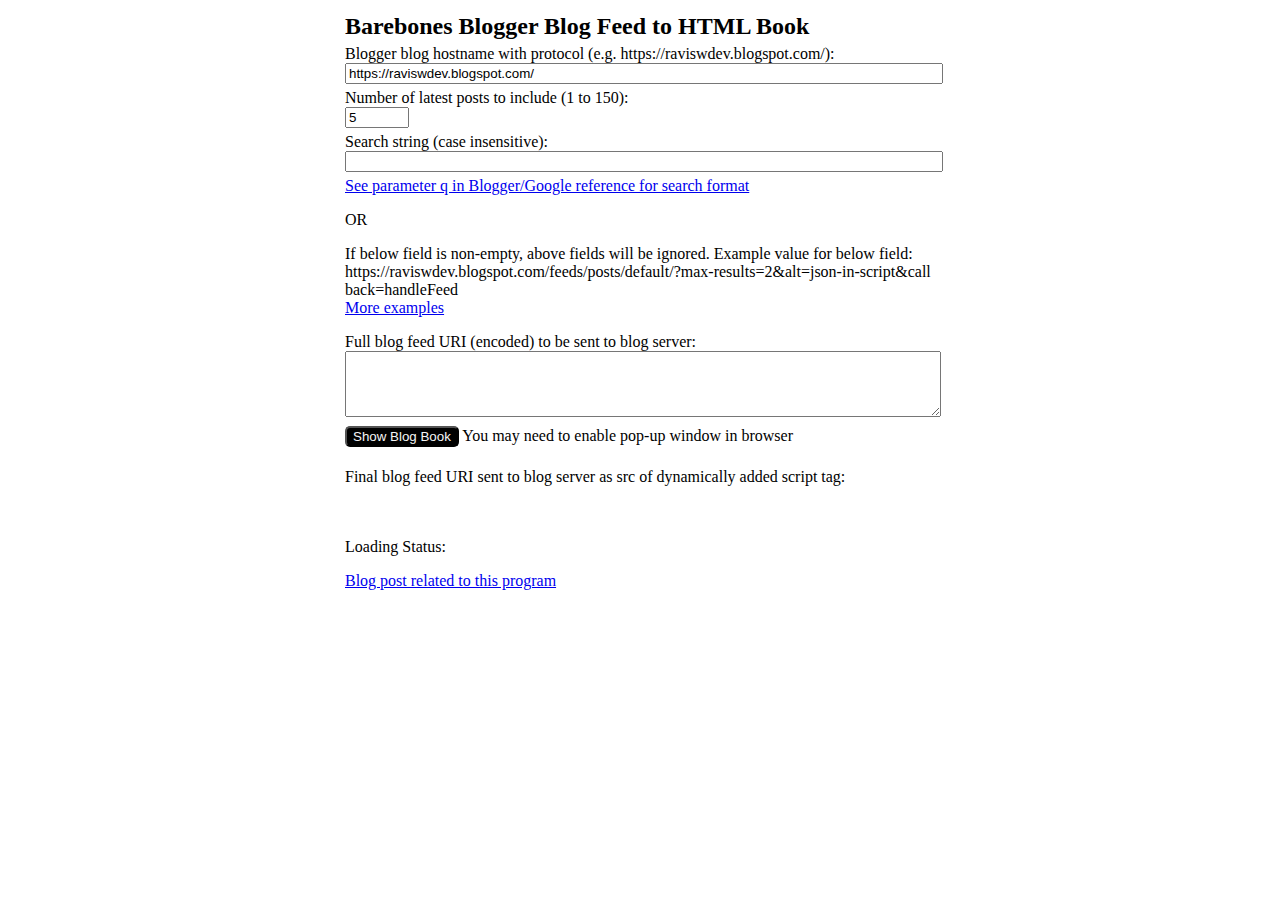
==== index.html @ 4e0e9d6c "Cleaned up code; added pub and upd date; impr. UI" ====
<!DOCTYPE html>
<html lang="en">
  <head>
    <meta charset="UTF-8" />
    <meta name="viewport" content="width=device-width, initial-scale=1.0" />
    <title>Barebones Blogger Blog Feed to HTML Book</title>
    <link rel="stylesheet" href="index.css" />
  </head>
  <body class="input-parameters">
    <main id="main" class="main-form">
      <form id="form">
        <h2>Barebones Blogger Blog Feed to HTML Book</h2>
        <div id="input-field-group">
          <label for="blog-protocol-hostname"
            >Blogger blog hostname with protocol (e.g.
            https://raviswdev.blogspot.com/):</label
          >
          <input
            type="text"
            id="blog-protocol-hostname"
            name="blog-protocol-hostname"
            value="https://raviswdev.blogspot.com/"
          /><br />
          <label for="num-posts"
            >Number of latest posts to include (1 to 150):</label
          ><br />
          <input
            type="number"
            id="num-posts"
            name="num-posts"
            min="1"
            max="150"
            value="5"
          /><br />
          <label for="search">Search string (case insensitive):</label><br />
          <input type="text" id="search" name="search" value="" />
          <a
            href="https://developers.google.com/gdata/docs/2.0/reference#Queries"
            target="_blank"
            >See parameter q in Blogger/Google reference for search format</a
          >
        </div>
        <p id="or">OR</p>
        <div id="input-field-group">
          <p>
            If below field is non-empty, above fields will be ignored. Example
            value for below field:<br />
            <span class="URI">
              https://raviswdev.blogspot.com/feeds/posts/default/?max-results=2&alt=json-in-script&callback=handleFeed </span
            ><br /><a
              href="https://raviswdev.blogspot.com/2024/04/example-values-full-blog-feed-uri.html"
              target="_blank"
              >More examples</a
            >
          </p>
          <label for="full-blog-feed-url"
            >Full blog feed URI (encoded) to be sent to blog server:</label
          ><br />
          <textarea
            id="full-blog-feed-url"
            name="full-blog-feed-url"
            rows="4"
          ></textarea>
          <br />
        </div>
        <input type="submit" id="show-blog-book" value="Show Blog Book" />
        <span>You may need to enable pop-up window in browser</span>
        <p>
          Final blog feed URI sent to blog server as src of dynamically added
          script tag:<br />
          <span id="blog-feed-req-final" class="URI"><br /><br /></span>
        </p>
        <p>Loading Status: <span id="form-alert" class="form-alert"></span></p>
        <p>
          <a
            href="https://raviswdev.blogspot.com/2024/04/barebones-blogger-blog-feed-to-html.html"
            target="_blank"
            >Blog post related to this program</a
          >
        </p>
      </form>
    </main>
    <script src="script.js"></script>
  </body>
</html>
---- index.css ----
.input-parameters {
  display: flex;
  justify-content: center;
  align-items: center;
}

.main-form {
  width: 70%;
  max-width: 590px;
}

form h2 {
  margin-top: 5px;
  margin-bottom: 5px;
}

form input,
form textarea {
  margin-bottom: 5px;
}

.URI {
  word-break: break-all;
}

form input[type="text"],
form textarea {
  width: 100%;
}

.form-alert {
  word-break: normal;
}

form input[type="submit"],
.save-btn {
  color: whitesmoke;
  background-color: black;
  border-radius: 5px;
}

form input[type="submit"]:hover,
.save-btn:hover {
  color: black;
  background-color: whitesmoke;
}

form input[type="submit"]:active,
.save-btn:active {
  transform: scale(0.95);
}

.blogbook {
  padding-left: 20px;
  padding-right: 20px;
  display: flex;
  justify-content: center;
  align-items: center;
  overflow-wrap: break-word;
  word-break: break-word;
  word-wrap: break-word;
}

.main-book {
  max-width: 1200px;
}

.main-book img {
  max-width: 90%;
}

/* Below main-form width specifications are little arbitrary. But as they seem to work well, I am currently
not analyzing it and coming up with more standard breakpoints and some calculations on what the width 
percentage should be for each break point. */
@media screen and (max-width: 600px) {
  .main-form {
    width: 80%;
  }
}

@media screen and (max-width: 490px) {
  .main-form {
    width: 90%;
  }
}

@media screen and (max-width: 375px) {
  .main-form {
    width: 95%;
  }
}
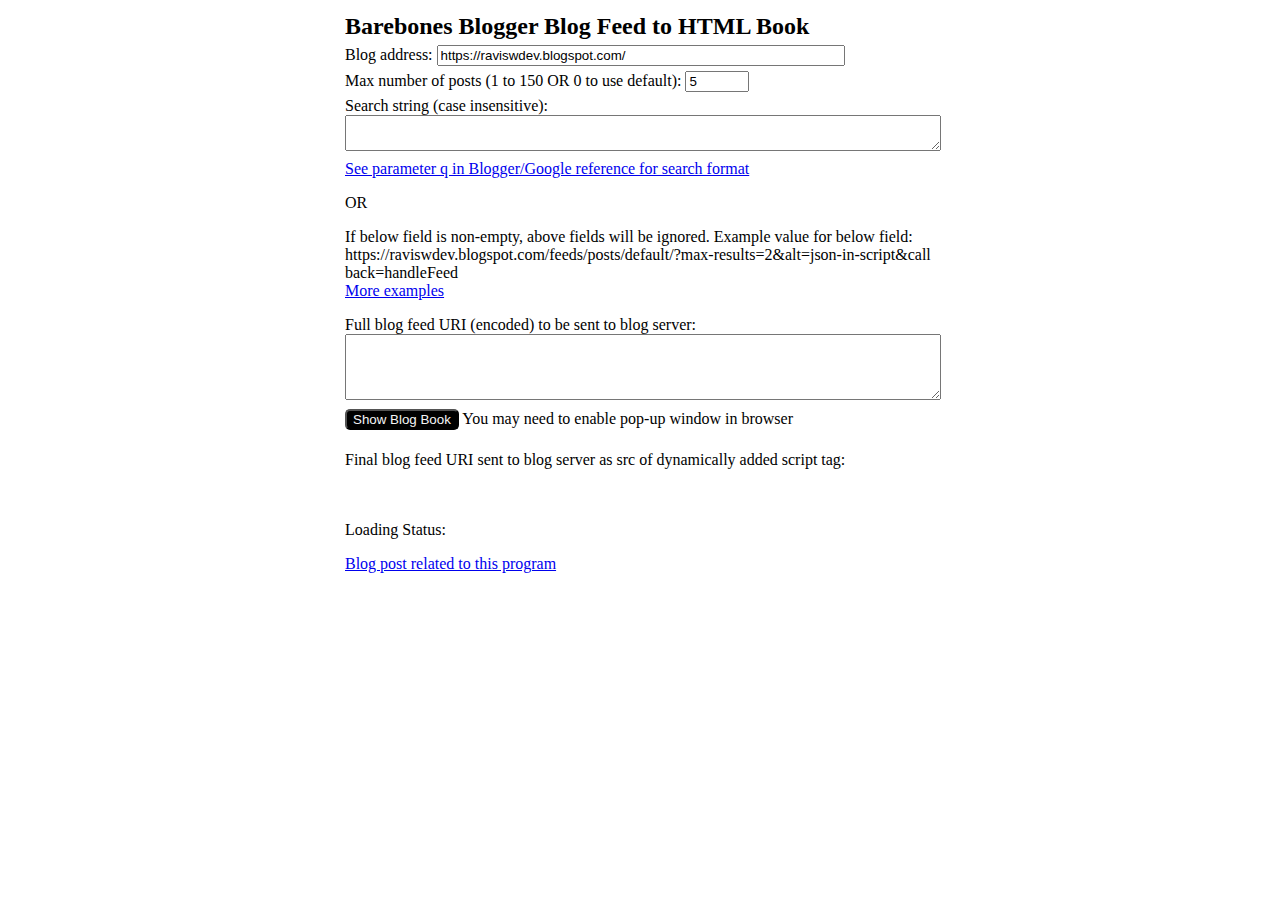
==== commit dcf4505f: "max-posts now optional; search textarea; reduced blog address label and field size" ====
--- a/index.html
+++ b/index.html
@@ -11,10 +11,8 @@
       <form id="form">
         <h2>Barebones Blogger Blog Feed to HTML Book</h2>
         <div id="input-field-group">
-          <label for="blog-protocol-hostname"
-            >Blogger blog hostname with protocol (e.g.
-            https://raviswdev.blogspot.com/):</label
-          >
+          <label for="blog-protocol-hostname">Blog address:</label>
+          <!-- size="40" -->
           <input
             type="text"
             id="blog-protocol-hostname"
@@ -22,18 +20,18 @@
             value="https://raviswdev.blogspot.com/"
           /><br />
           <label for="num-posts"
-            >Number of latest posts to include (1 to 150):</label
-          ><br />
+            >Max number of posts (1 to 150 OR 0 to use default):</label
+          >
           <input
             type="number"
             id="num-posts"
             name="num-posts"
-            min="1"
+            min="0"
             max="150"
             value="5"
           /><br />
           <label for="search">Search string (case insensitive):</label><br />
-          <input type="text" id="search" name="search" value="" />
+          <textarea id="search" name="search" rows="2"></textarea><br />
           <a
             href="https://developers.google.com/gdata/docs/2.0/reference#Queries"
             target="_blank"
--- a/index.css
+++ b/index.css
@@ -23,10 +23,19 @@
   word-break: break-all;
 }
 
-form input[type="text"],
+#search,
+#full-blog-feed-url {
+  width: 100%;
+}
+
+#blog-protocol-hostname {
+  width: 400px;
+}
+
+/* form input[type="text"],
 form textarea {
   width: 100%;
-}
+} */
 
 .form-alert {
   word-break: normal;
@@ -82,6 +91,9 @@
   .main-form {
     width: 90%;
   }
+  #blog-protocol-hostname {
+    width: 100%;
+  }
 }
 
 @media screen and (max-width: 375px) {
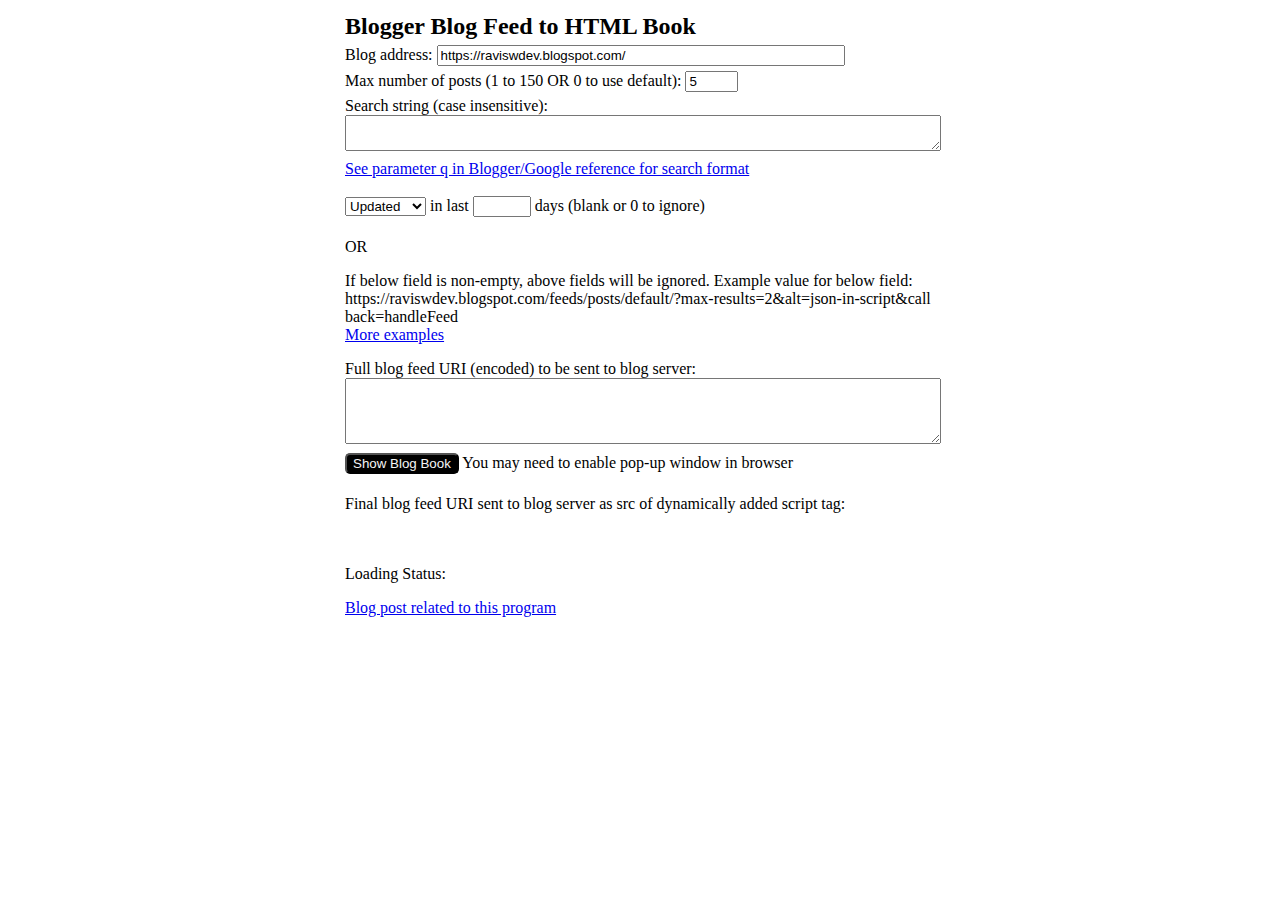
==== commit c4339cb4: "published/updated date range added" ====
--- a/index.html
+++ b/index.html
@@ -3,13 +3,13 @@
   <head>
     <meta charset="UTF-8" />
     <meta name="viewport" content="width=device-width, initial-scale=1.0" />
-    <title>Barebones Blogger Blog Feed to HTML Book</title>
+    <title>Blogger Blog Feed to HTML Book</title>
     <link rel="stylesheet" href="index.css" />
   </head>
   <body class="input-parameters">
     <main id="main" class="main-form">
       <form id="form">
-        <h2>Barebones Blogger Blog Feed to HTML Book</h2>
+        <h2>Blogger Blog Feed to HTML Book</h2>
         <div id="input-field-group">
           <label for="blog-protocol-hostname">Blog address:</label>
           <!-- size="40" -->
@@ -37,6 +37,25 @@
             target="_blank"
             >See parameter q in Blogger/Google reference for search format</a
           >
+          <br /><br />
+          <!-- <input type="checkbox" id="updated" name="updated" value="updated" />
+          <label for="updated"> Updated in last</label> -->
+          <!-- <input
+            type="radio"
+            id="published"
+            name="date-type"
+            value="published"
+          />
+          <label for="published">Published</label>
+          <input type="radio" id="updated" name="date-type" value="updated" />
+          <label for="updated">Updated</label> -->
+          <select name="date-range-type" id="date-range-type">
+            <option value="updated">Updated</option>
+            <option value="published">Published</option>
+          </select>
+          <span>in last</span>
+          <input type="number" id="days" name="days" />
+          <label for="days">days (blank or 0 to ignore)</label><br />
         </div>
         <p id="or">OR</p>
         <div id="input-field-group">
--- a/index.css
+++ b/index.css
@@ -32,6 +32,19 @@
   width: 400px;
 }
 
+/* #published,
+#updated {
+  display: inline;
+  margin-right: 2px;
+} */
+
+#num-posts {
+  width: 45px;
+}
+
+#days {
+  width: 50px;
+}
 /* form input[type="text"],
 form textarea {
   width: 100%;
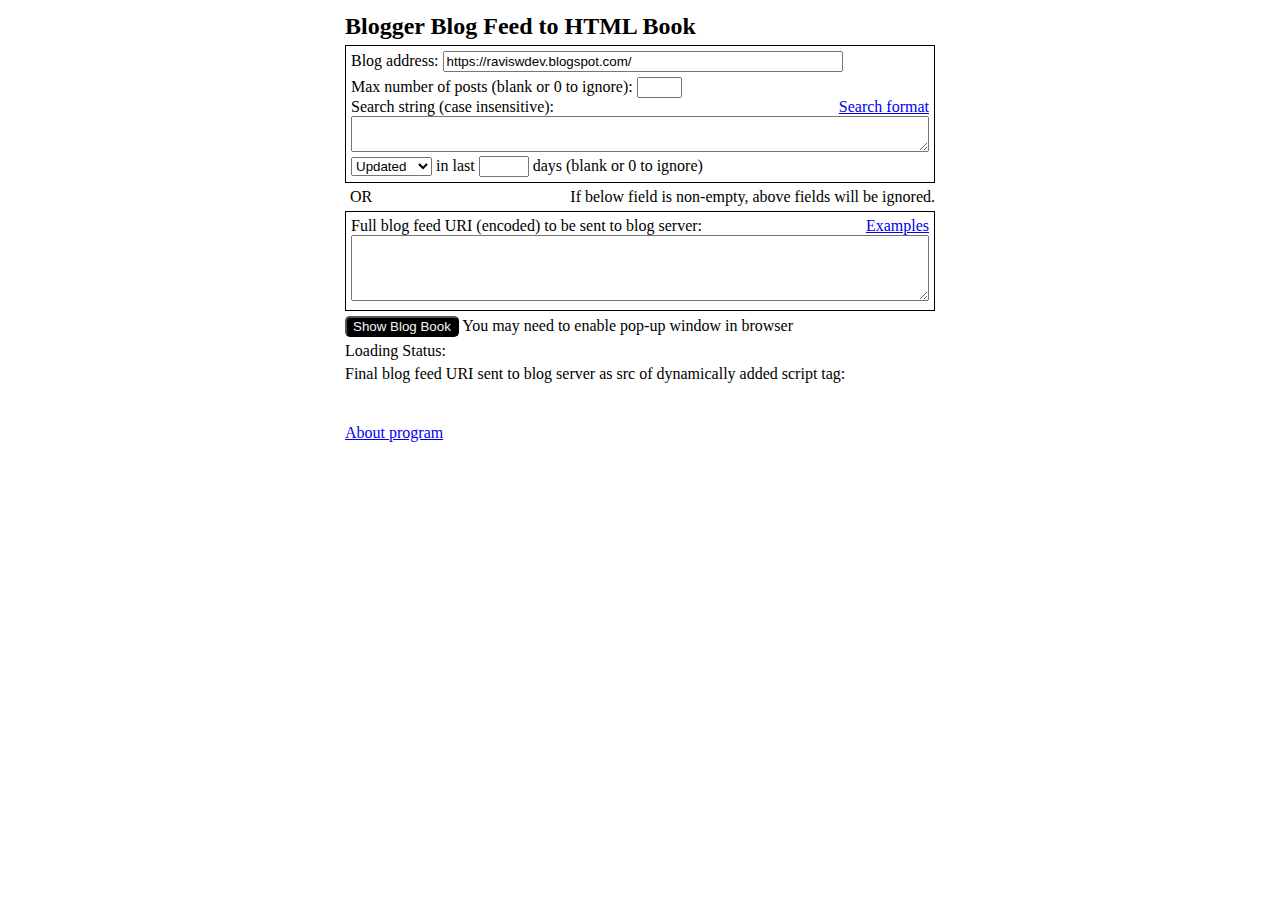
==== commit 0421ada8: "Reduced vertical size of form by rearranging fields/elms; Added group box border" ====
--- a/index.html
+++ b/index.html
@@ -10,9 +10,8 @@
     <main id="main" class="main-form">
       <form id="form">
         <h2>Blogger Blog Feed to HTML Book</h2>
-        <div id="input-field-group">
+        <div class="input-field-group">
           <label for="blog-protocol-hostname">Blog address:</label>
-          <!-- size="40" -->
           <input
             type="text"
             id="blog-protocol-hostname"
@@ -20,35 +19,25 @@
             value="https://raviswdev.blogspot.com/"
           /><br />
           <label for="num-posts"
-            >Max number of posts (1 to 150 OR 0 to use default):</label
+            >Max number of posts (blank or 0 to ignore):</label
           >
+          <!-- value="5" -->
           <input
             type="number"
             id="num-posts"
             name="num-posts"
             min="0"
             max="150"
-            value="5"
           /><br />
-          <label for="search">Search string (case insensitive):</label><br />
-          <textarea id="search" name="search" rows="2"></textarea><br />
+          <label for="search">Search string (case insensitive):</label>
           <a
             href="https://developers.google.com/gdata/docs/2.0/reference#Queries"
             target="_blank"
-            >See parameter q in Blogger/Google reference for search format</a
+            class="float-right"
+            >Search format</a
           >
-          <br /><br />
-          <!-- <input type="checkbox" id="updated" name="updated" value="updated" />
-          <label for="updated"> Updated in last</label> -->
-          <!-- <input
-            type="radio"
-            id="published"
-            name="date-type"
-            value="published"
-          />
-          <label for="published">Published</label>
-          <input type="radio" id="updated" name="date-type" value="updated" />
-          <label for="updated">Updated</label> -->
+          <br />
+          <textarea id="search" name="search" rows="2"></textarea><br />
           <select name="date-range-type" id="date-range-type">
             <option value="updated">Updated</option>
             <option value="published">Published</option>
@@ -57,43 +46,60 @@
           <input type="number" id="days" name="days" />
           <label for="days">days (blank or 0 to ignore)</label><br />
         </div>
-        <p id="or">OR</p>
-        <div id="input-field-group">
-          <p>
-            If below field is non-empty, above fields will be ignored. Example
-            value for below field:<br />
-            <span class="URI">
+        <p class="or">
+          OR
+          <!-- <span
+            >If below field is non-empty, above fields will be ignored.</span
+          > -->
+          <span class="float-right"
+            >If below field is non-empty, above fields will be ignored.</span
+          >
+        </p>
+        <div class="input-field-group clear-right">
+          <!-- <div> -->
+          <!-- If below field is non-empty, above fields will be ignored. -->
+          <!-- Example
+            value for below field:<br /> -->
+          <!-- <span class="URI">
               https://raviswdev.blogspot.com/feeds/posts/default/?max-results=2&alt=json-in-script&callback=handleFeed </span
-            ><br /><a
-              href="https://raviswdev.blogspot.com/2024/04/example-values-full-blog-feed-uri.html"
-              target="_blank"
-              >More examples</a
-            >
-          </p>
+            > -->
+          <!-- </div> -->
           <label for="full-blog-feed-url"
             >Full blog feed URI (encoded) to be sent to blog server:</label
-          ><br />
+          >
+          <a
+            href="https://raviswdev.blogspot.com/2024/04/example-values-full-blog-feed-uri.html"
+            target="_blank"
+            class="float-right"
+            >Examples</a
+          >
+          <!-- <br /> -->
           <textarea
             id="full-blog-feed-url"
             name="full-blog-feed-url"
             rows="4"
           ></textarea>
-          <br />
         </div>
         <input type="submit" id="show-blog-book" value="Show Blog Book" />
         <span>You may need to enable pop-up window in browser</span>
+        <p>Loading Status: <span id="form-alert" class="form-alert"></span></p>
         <p>
           Final blog feed URI sent to blog server as src of dynamically added
           script tag:<br />
           <span id="blog-feed-req-final" class="URI"><br /><br /></span>
         </p>
-        <p>Loading Status: <span id="form-alert" class="form-alert"></span></p>
         <p>
           <a
             href="https://raviswdev.blogspot.com/2024/04/barebones-blogger-blog-feed-to-html.html"
             target="_blank"
-            >Blog post related to this program</a
+            >About program</a
           >
+          <!-- <a
+            href="https://raviswdev.blogspot.com/2024/04/barebones-blogger-blog-feed-to-html.html"
+            target="_blank"
+            class="float-right vertically-center"
+            >About</a
+          > -->
         </p>
       </form>
     </main>
--- a/index.css
+++ b/index.css
@@ -9,14 +9,34 @@
   max-width: 590px;
 }
 
-form h2 {
+/* form h2 {
+  display: inline-block;
+} */
+
+form h2,
+form p {
   margin-top: 5px;
   margin-bottom: 5px;
 }
 
+.input-field-group {
+  border: 1px solid;
+  padding-left: 5px;
+  padding-right: 5px;
+  padding-top: 5px;
+  padding-bottom: 5px;
+}
+
+.or {
+  margin-top: 5px;
+  margin-bottom: 5px;
+  margin-left: 5px;
+}
+
 form input,
 form textarea {
-  margin-bottom: 5px;
+  box-sizing: border-box;
+  /* margin-bottom: 5px; */
 }
 
 .URI {
@@ -32,26 +52,32 @@
   width: 400px;
 }
 
-/* #published,
-#updated {
-  display: inline;
-  margin-right: 2px;
-} */
-
 #num-posts {
   width: 45px;
+  margin-top: 5px;
 }
 
 #days {
   width: 50px;
 }
-/* form input[type="text"],
-form textarea {
-  width: 100%;
+
+.float-right {
+  float: right;
+}
+
+.clear-right {
+  clear: right;
+}
+/* .vertically-center {
+  vertical-align: middle;
 } */
 
 .form-alert {
   word-break: normal;
+}
+
+form input[type="submit"] {
+  margin-top: 5px;
 }
 
 form input[type="submit"],
@@ -98,14 +124,14 @@
   .main-form {
     width: 80%;
   }
+  #blog-protocol-hostname {
+    width: 100%;
+  }
 }
 
 @media screen and (max-width: 490px) {
   .main-form {
     width: 90%;
-  }
-  #blog-protocol-hostname {
-    width: 100%;
   }
 }
 
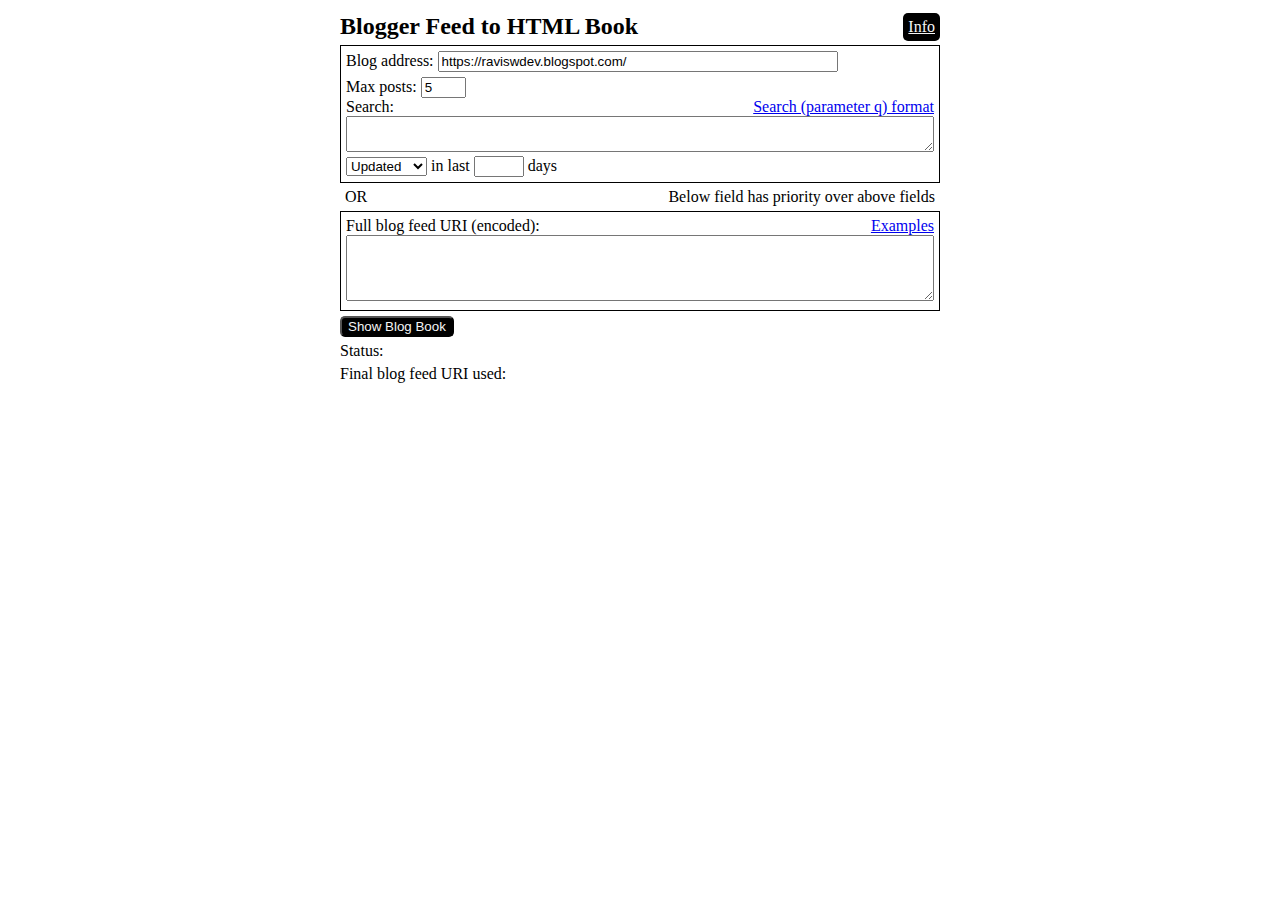
==== commit 63087a55: "Shorter form labels; Impr. UI; Cleaned code" ====
--- a/index.html
+++ b/index.html
@@ -3,13 +3,21 @@
   <head>
     <meta charset="UTF-8" />
     <meta name="viewport" content="width=device-width, initial-scale=1.0" />
-    <title>Blogger Blog Feed to HTML Book</title>
+    <title>Blogger Feed to HTML Book</title>
     <link rel="stylesheet" href="index.css" />
   </head>
   <body class="input-parameters">
     <main id="main" class="main-form">
       <form id="form">
-        <h2>Blogger Blog Feed to HTML Book</h2>
+        <header>
+          <h2>Blogger Feed to HTML Book</h2>
+          <a
+            class="info"
+            href="https://raviswdev.blogspot.com/2024/04/barebones-blogger-blog-feed-to-html.html"
+            target="_blank"
+            >Info</a
+          >
+        </header>
         <div class="input-field-group">
           <label for="blog-protocol-hostname">Blog address:</label>
           <input
@@ -18,23 +26,21 @@
             name="blog-protocol-hostname"
             value="https://raviswdev.blogspot.com/"
           /><br />
-          <label for="num-posts"
-            >Max number of posts (blank or 0 to ignore):</label
-          >
-          <!-- value="5" -->
+          <label for="num-posts">Max posts:</label>
           <input
             type="number"
             id="num-posts"
             name="num-posts"
             min="0"
             max="150"
+            value="5"
           /><br />
-          <label for="search">Search string (case insensitive):</label>
+          <label for="search">Search:</label>
           <a
             href="https://developers.google.com/gdata/docs/2.0/reference#Queries"
             target="_blank"
             class="float-right"
-            >Search format</a
+            >Search (parameter q) format</a
           >
           <br />
           <textarea id="search" name="search" rows="2"></textarea><br />
@@ -44,36 +50,22 @@
           </select>
           <span>in last</span>
           <input type="number" id="days" name="days" />
-          <label for="days">days (blank or 0 to ignore)</label><br />
+          <label for="days">days</label><br />
         </div>
         <p class="or">
           OR
-          <!-- <span
-            >If below field is non-empty, above fields will be ignored.</span
-          > -->
           <span class="float-right"
-            >If below field is non-empty, above fields will be ignored.</span
+            >Below field has priority over above fields</span
           >
         </p>
         <div class="input-field-group clear-right">
-          <!-- <div> -->
-          <!-- If below field is non-empty, above fields will be ignored. -->
-          <!-- Example
-            value for below field:<br /> -->
-          <!-- <span class="URI">
-              https://raviswdev.blogspot.com/feeds/posts/default/?max-results=2&alt=json-in-script&callback=handleFeed </span
-            > -->
-          <!-- </div> -->
-          <label for="full-blog-feed-url"
-            >Full blog feed URI (encoded) to be sent to blog server:</label
-          >
+          <label for="full-blog-feed-url">Full blog feed URI (encoded):</label>
           <a
             href="https://raviswdev.blogspot.com/2024/04/example-values-full-blog-feed-uri.html"
             target="_blank"
             class="float-right"
             >Examples</a
           >
-          <!-- <br /> -->
           <textarea
             id="full-blog-feed-url"
             name="full-blog-feed-url"
@@ -81,25 +73,10 @@
           ></textarea>
         </div>
         <input type="submit" id="show-blog-book" value="Show Blog Book" />
-        <span>You may need to enable pop-up window in browser</span>
-        <p>Loading Status: <span id="form-alert" class="form-alert"></span></p>
+        <p>Status: <span id="form-alert" class="form-alert"></span></p>
         <p>
-          Final blog feed URI sent to blog server as src of dynamically added
-          script tag:<br />
+          Final blog feed URI used:<br />
           <span id="blog-feed-req-final" class="URI"><br /><br /></span>
-        </p>
-        <p>
-          <a
-            href="https://raviswdev.blogspot.com/2024/04/barebones-blogger-blog-feed-to-html.html"
-            target="_blank"
-            >About program</a
-          >
-          <!-- <a
-            href="https://raviswdev.blogspot.com/2024/04/barebones-blogger-blog-feed-to-html.html"
-            target="_blank"
-            class="float-right vertically-center"
-            >About</a
-          > -->
         </p>
       </form>
     </main>
--- a/index.css
+++ b/index.css
@@ -6,12 +6,21 @@
 
 .main-form {
   width: 70%;
-  max-width: 590px;
+  max-width: 600px;
 }
 
-/* form h2 {
-  display: inline-block;
-} */
+header {
+  display: flex;
+  justify-content: space-between;
+  align-items: center;
+}
+
+.info {
+  background-color: black;
+  color: whitesmoke;
+  padding: 5px;
+  border-radius: 5px;
+}
 
 form h2,
 form p {
@@ -21,31 +30,20 @@
 
 .input-field-group {
   border: 1px solid;
-  padding-left: 5px;
-  padding-right: 5px;
-  padding-top: 5px;
-  padding-bottom: 5px;
+  padding: 5px;
 }
 
 .or {
-  margin-top: 5px;
-  margin-bottom: 5px;
-  margin-left: 5px;
+  margin: 5px;
+}
+
+.or span {
+  margin-left: 20px;
 }
 
 form input,
 form textarea {
   box-sizing: border-box;
-  /* margin-bottom: 5px; */
-}
-
-.URI {
-  word-break: break-all;
-}
-
-#search,
-#full-blog-feed-url {
-  width: 100%;
 }
 
 #blog-protocol-hostname {
@@ -68,9 +66,15 @@
 .clear-right {
   clear: right;
 }
-/* .vertically-center {
-  vertical-align: middle;
-} */
+
+#search,
+#full-blog-feed-url {
+  width: 100%;
+}
+
+.URI {
+  word-break: break-all;
+}
 
 .form-alert {
   word-break: normal;
@@ -117,26 +121,22 @@
   max-width: 90%;
 }
 
-/* Below main-form width specifications are little arbitrary. But as they seem to work well, I am currently
-not analyzing it and coming up with more standard breakpoints and some calculations on what the width 
-percentage should be for each break point. */
-@media screen and (max-width: 600px) {
+/* At window/screen width lesser than around 900px the form width would start reducing as its percentage width (70%) of
+window combined with form max-width (600px) limits wound start getting crossed. To avoid form width reducing in this
+case, we use media query to increase form width to 100%. Eventually when window width gets lesser than 616px (8px
+margin on left and right of body element of which form is a descendant), the form width starts reducing in tandem
+with window width. */
+@media screen and (max-width: 900px) {
   .main-form {
-    width: 80%;
+    width: 100%;
   }
+}
+
+/* blog-protocol-hostname (blog address field id) width is set to 400 px. It has to be set to 100% of parent width after
+screen width reduces to around 428px (8px margin left and right for body + div border 0.8px left and right and padding
+5px left and right: 16+1.6+10=27.6). Otherwise the field outline extends beyond its container div. */
+@media screen and (max-width: 428px) {
   #blog-protocol-hostname {
     width: 100%;
   }
 }
-
-@media screen and (max-width: 490px) {
-  .main-form {
-    width: 90%;
-  }
-}
-
-@media screen and (max-width: 375px) {
-  .main-form {
-    width: 95%;
-  }
-}
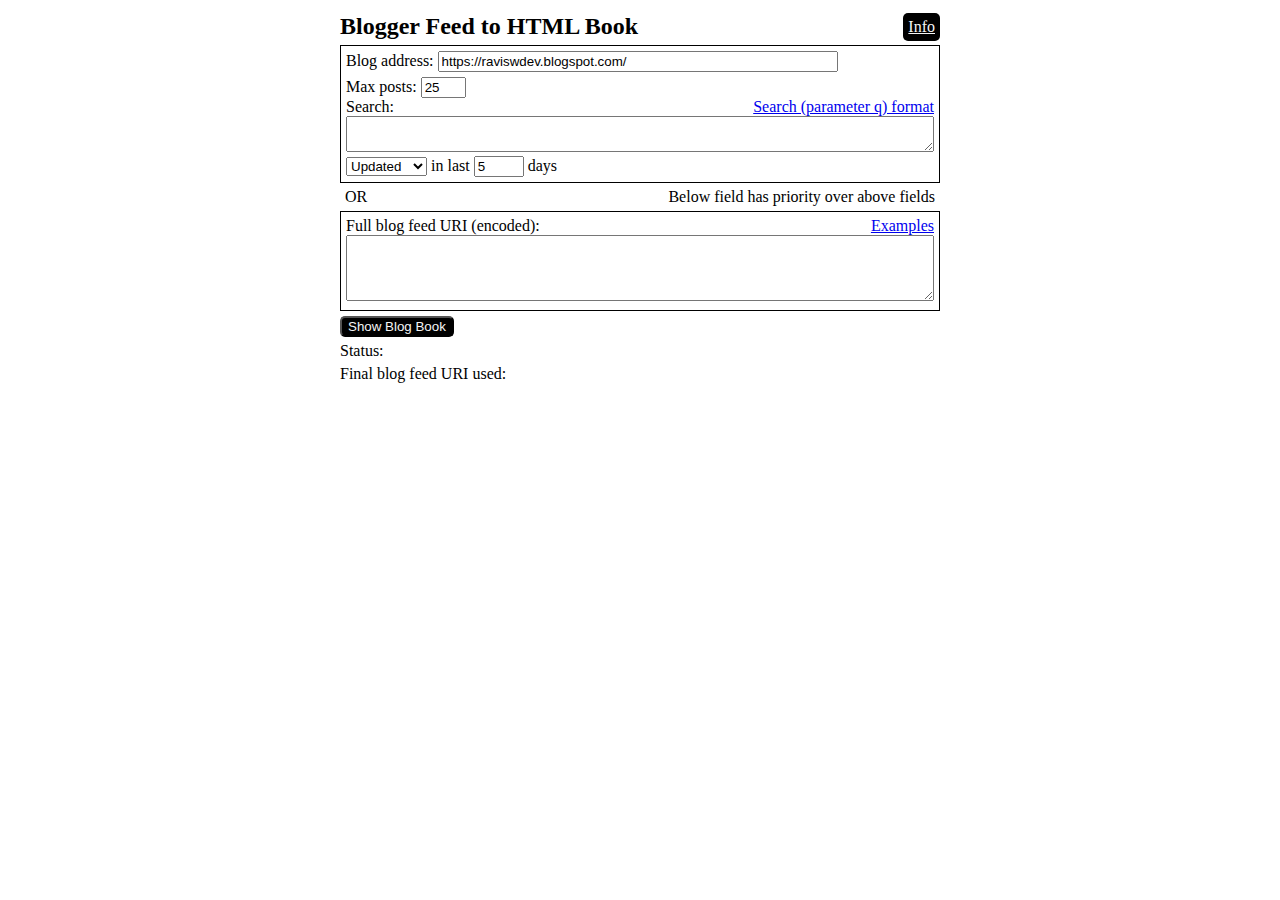
==== commit 4ce45b2a: "Added Query String parameters for initial values of fields" ====
--- a/index.html
+++ b/index.html
@@ -4,6 +4,7 @@
     <meta charset="UTF-8" />
     <meta name="viewport" content="width=device-width, initial-scale=1.0" />
     <title>Blogger Feed to HTML Book</title>
+    <link rel="shortcut icon" href="favicon.ico" />
     <link rel="stylesheet" href="index.css" />
   </head>
   <body class="input-parameters">
@@ -33,8 +34,11 @@
             name="num-posts"
             min="0"
             max="150"
-            value="5"
-          /><br />
+            value="25"
+          />
+          <!-- Note that 25 is default value for max-posts in Blogger Feed requests. So I am
+            using that as default value for above field too. -->
+          <br />
           <label for="search">Search:</label>
           <a
             href="https://developers.google.com/gdata/docs/2.0/reference#Queries"
@@ -49,7 +53,7 @@
             <option value="published">Published</option>
           </select>
           <span>in last</span>
-          <input type="number" id="days" name="days" />
+          <input type="number" id="days" name="days" value="5" />
           <label for="days">days</label><br />
         </div>
         <p class="or">
--- a/index.css
+++ b/index.css
@@ -84,41 +84,19 @@
   margin-top: 5px;
 }
 
-form input[type="submit"],
-.save-btn {
+form input[type="submit"] {
   color: whitesmoke;
   background-color: black;
   border-radius: 5px;
 }
 
-form input[type="submit"]:hover,
-.save-btn:hover {
+form input[type="submit"]:hover {
   color: black;
   background-color: whitesmoke;
 }
 
-form input[type="submit"]:active,
-.save-btn:active {
+form input[type="submit"]:active {
   transform: scale(0.95);
-}
-
-.blogbook {
-  padding-left: 20px;
-  padding-right: 20px;
-  display: flex;
-  justify-content: center;
-  align-items: center;
-  overflow-wrap: break-word;
-  word-break: break-word;
-  word-wrap: break-word;
-}
-
-.main-book {
-  max-width: 1200px;
-}
-
-.main-book img {
-  max-width: 90%;
 }
 
 /* At window/screen width lesser than around 900px the form width would start reducing as its percentage width (70%) of
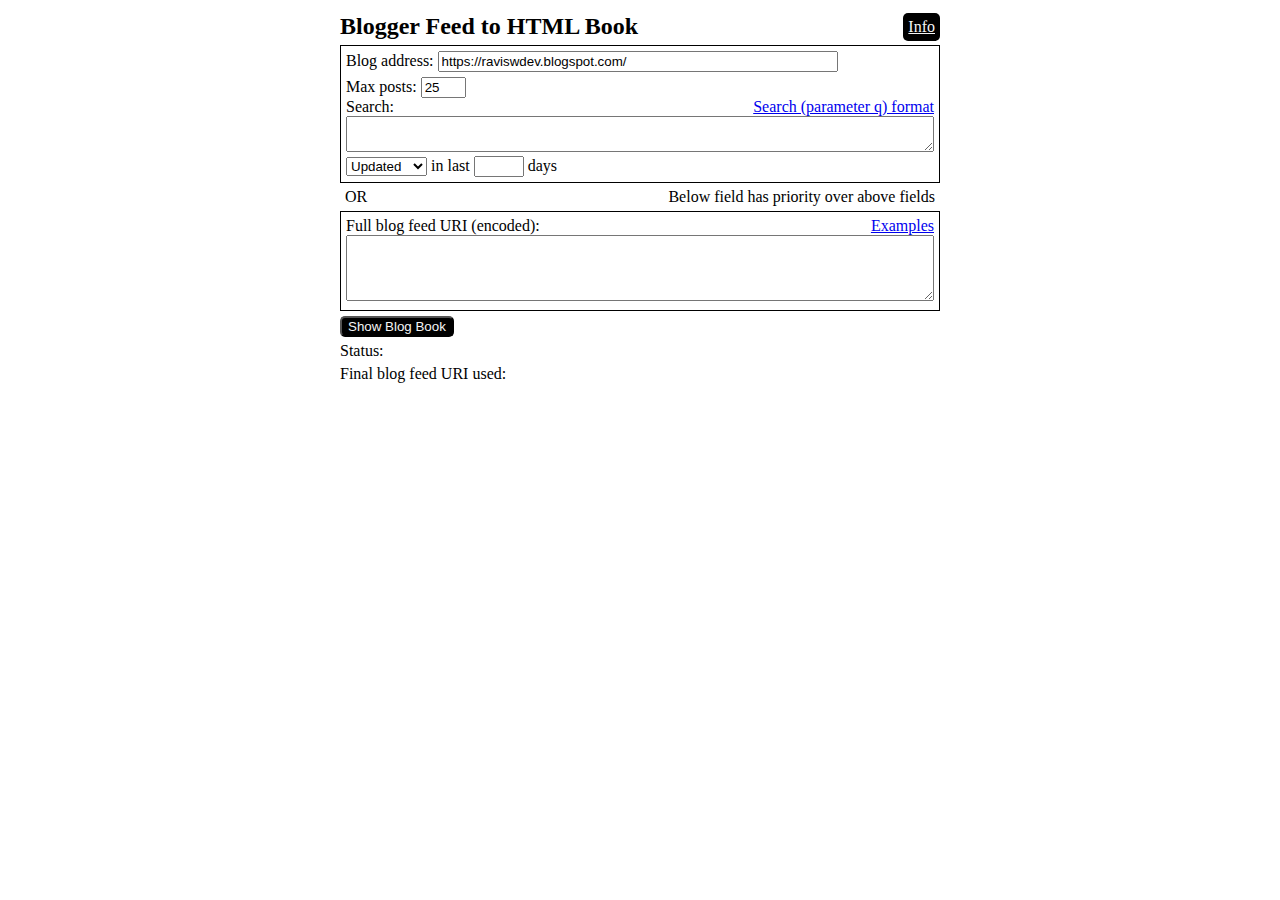
==== commit 31b60519: "removed default value for date range days" ====
--- a/index.html
+++ b/index.html
@@ -53,7 +53,7 @@
             <option value="published">Published</option>
           </select>
           <span>in last</span>
-          <input type="number" id="days" name="days" value="5" />
+          <input type="number" id="days" name="days" />
           <label for="days">days</label><br />
         </div>
         <p class="or">
